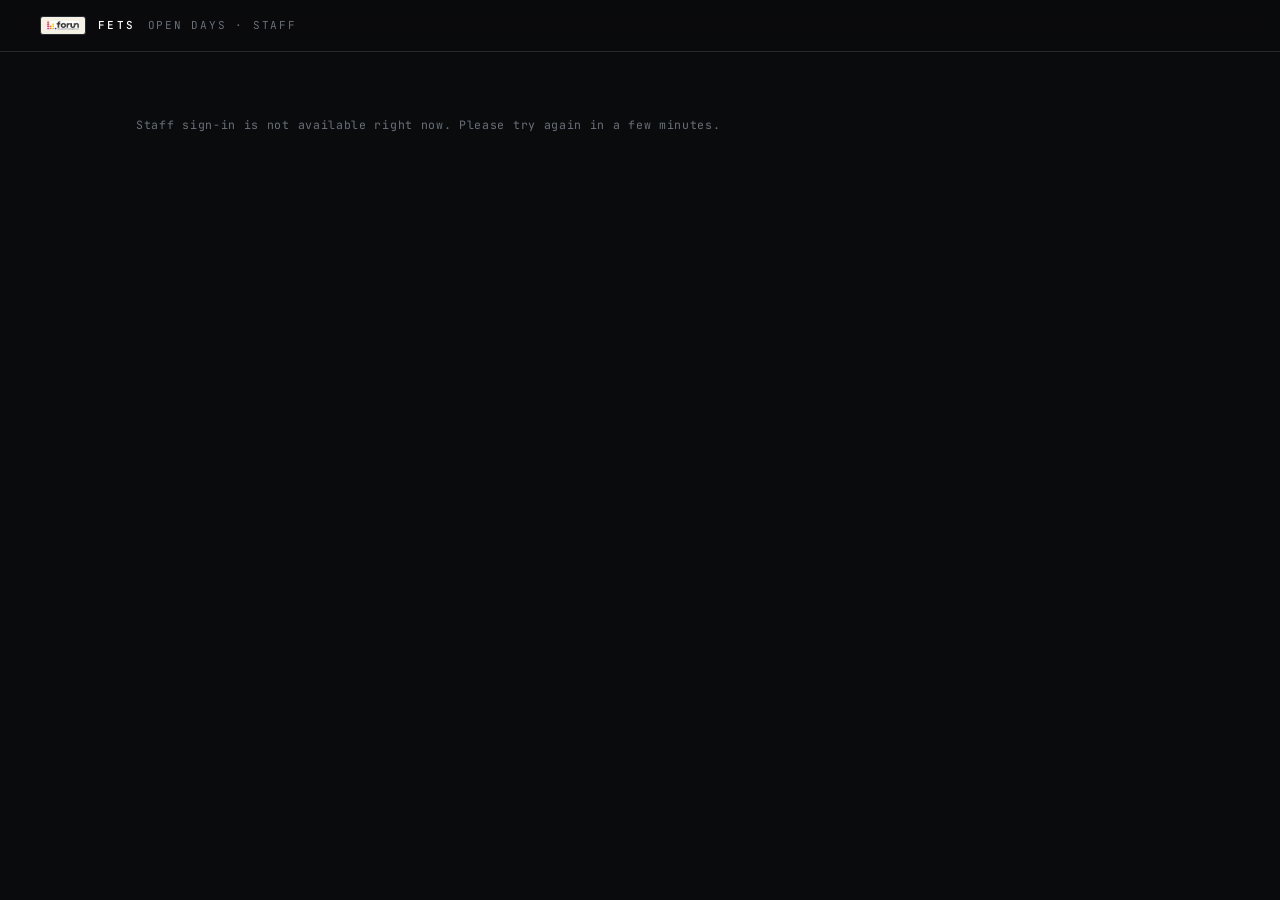
==== open-days/index.html @ bb6be72b "Open days: staff screen and candidate display Candidates asking which days they can book should be s" ====
<!doctype html>
<html lang="en">
  <head>
    <meta charset="UTF-8" />
    <meta name="viewport" content="width=device-width, initial-scale=1.0" />
    <meta name="robots" content="noindex, nofollow" />
    <meta name="theme-color" content="#0a0b0d" />
    <link rel="icon" type="image/svg+xml" href="/favicon.svg" />
    <title>Open days — FETS staff</title>
    <link rel="preconnect" href="https://fonts.googleapis.com" />
    <link rel="preconnect" href="https://fonts.gstatic.com" crossorigin />
    <link href="https://fonts.googleapis.com/css2?family=Space+Grotesk:wght@400;500;600;700&family=JetBrains+Mono:wght@400;500&display=swap" rel="stylesheet" />
    <link rel="stylesheet" href="/open-days/staff.css" />
  </head>
  <body>
    <!-- Staff screen: record which days are OPEN for booking, per centre and exam.
         Signs in with the fets.live staff login; fets.in shows the saved days to candidates. -->
    <header class="od-bar">
      <a class="od-brand" href="/">
        <span class="od-logo"><img src="/images/brand/forun.png" alt="Forun" /></span>
        <span class="od-brand-t">FETS<i>Open days · staff</i></span>
      </a>
      <div class="od-user" id="od-user" hidden>
        <span id="od-email"></span>
        <button type="button" class="od-btn od-btn-quiet" id="od-signout">Sign out</button>
      </div>
    </header>

    <main class="od-main">
      <!-- sign in -->
      <section class="od-card od-login" id="od-login" hidden>
        <p class="od-micro od-sig">Staff sign-in</p>
        <h1>Open days</h1>
        <p class="od-lead">Sign in with your fets.live login to record which days are open for booking.</p>
        <form id="od-login-form" autocomplete="on">
          <label for="od-in-email">Email</label>
          <input id="od-in-email" type="email" autocomplete="username" required />
          <label for="od-in-pass">Password</label>
          <input id="od-in-pass" type="password" autocomplete="current-password" required />
          <button type="submit" class="od-btn od-btn-go" id="od-in-go">Sign in</button>
        </form>
        <p class="od-msg" id="od-login-msg" role="alert"></p>
      </section>

      <!-- editor -->
      <section id="od-editor" hidden>
        <p class="od-micro od-sig">Open days — shown to candidates on fets.in</p>
        <h1>Which days are open for booking?</h1>
        <p class="od-lead">Tick every day the provider's portal shows as open at this centre. Untick a day when it fills. Nothing reaches fets.in until you save.</p>

        <div class="od-pick">
          <div>
            <p class="od-micro">Centre</p>
            <div class="od-seg" id="od-centres" role="group" aria-label="Centre">
              <button type="button" data-centre="calicut">Calicut</button>
              <button type="button" data-centre="cochin">Kochi</button>
            </div>
          </div>
          <div>
            <p class="od-micro">Exam</p>
            <div class="od-seg od-seg-wrap" id="od-exams" role="group" aria-label="Exam"></div>
          </div>
        </div>

        <p class="od-status" id="od-status" aria-live="polite"></p>

        <div class="od-months" id="od-months"></div>

        <div class="od-save">
          <p id="od-count" aria-live="polite"></p>
          <button type="button" class="od-btn od-btn-go" id="od-save-btn">Save and publish</button>
        </div>
        <p class="od-msg" id="od-msg" role="alert"></p>
      </section>

      <p class="od-msg" id="od-boot" role="status">Loading…</p>
    </main>

    <script src="/open-days/staff.js" defer></script>
  </body>
</html>
---- open-days/staff.css ----
/* FETS staff — open days. Same tokens and typefaces as fets.in. */
:root {
  --bg: #0a0b0d; --panel: #121316; --panel-2: #17181c; --line: #262a31; --line-soft: #1b1e24;
  --signal: #ff9e40; --signal-dim: rgba(255, 158, 64, 0.14); --pass: #5fa8c7;
  --ink: #fbfbfb; --mute: #b8bcc4; --faint: #69707a;
  --mono: "JetBrains Mono", ui-monospace, monospace;
  color-scheme: dark;
}
*, *::before, *::after { box-sizing: border-box; }
[hidden] { display: none !important; }
html { -webkit-text-size-adjust: 100%; }
body { margin: 0; background: var(--bg); color: var(--ink); font-family: "Space Grotesk", system-ui, sans-serif; font-size: 16px; line-height: 1.5; -webkit-font-smoothing: antialiased; }
button, input { font: inherit; color: inherit; }
::selection { background: var(--signal); color: #0a0b0d; }

.od-micro { margin: 0 0 0.5rem; font-family: var(--mono); font-size: 0.6875rem; letter-spacing: 0.18em; text-transform: uppercase; color: var(--faint); }
.od-sig { color: var(--signal); }

.od-bar { position: sticky; top: 0; z-index: 10; height: 52px; display: flex; align-items: center; justify-content: space-between; gap: 1rem; padding: 0 1.25rem; background: rgba(10, 11, 13, 0.9); -webkit-backdrop-filter: blur(10px); backdrop-filter: blur(10px); border-bottom: 1px solid var(--line); }
.od-brand { display: flex; align-items: center; gap: 0.75rem; text-decoration: none; color: var(--ink); min-width: 0; }
.od-logo { display: flex; width: 46px; padding: 4px 6px; border-radius: 3px; background: #f5f1e4; border: 1px solid var(--line); flex: none; }
.od-logo img { width: 100%; height: auto; display: block; }
.od-brand-t { font-family: var(--mono); font-size: 0.6875rem; font-weight: 500; letter-spacing: 0.22em; text-transform: uppercase; white-space: nowrap; }
.od-brand-t i { font-style: normal; font-weight: 400; color: var(--faint); margin-left: 0.75rem; letter-spacing: 0.16em; }
.od-user { display: flex; align-items: center; gap: 0.75rem; font-family: var(--mono); font-size: 0.65rem; letter-spacing: 0.08em; color: var(--mute); min-width: 0; }
.od-user span { overflow: hidden; text-overflow: ellipsis; white-space: nowrap; max-width: 34vw; }

.od-main { max-width: 68rem; margin: 0 auto; padding: 2rem 1.25rem 7rem; }
h1 { margin: 0; font-size: clamp(1.9rem, 5.5vw, 3rem); font-weight: 700; letter-spacing: -0.035em; line-height: 1; }
.od-lead { margin: 0.9rem 0 0; max-width: 40rem; color: var(--mute); }

.od-btn { min-height: 44px; padding: 0 1.2rem; cursor: pointer; border: 1px solid var(--line); background: transparent; font-family: var(--mono); font-size: 0.65rem; font-weight: 500; letter-spacing: 0.2em; text-transform: uppercase; transition: background 0.25s, color 0.25s, border-color 0.25s, opacity 0.25s; }
.od-btn-go { border-color: var(--signal); background: var(--signal); color: #0a0b0d; }
.od-btn-go:disabled { opacity: 0.35; cursor: not-allowed; }
.od-btn-quiet { min-height: 32px; padding: 0 0.8rem; color: var(--mute); }
.od-btn-quiet:hover { color: var(--signal); border-color: var(--signal); }

.od-msg { margin: 1rem 0 0; min-height: 1.4em; font-family: var(--mono); font-size: 0.72rem; letter-spacing: 0.06em; color: #e9a08f; }
.od-msg.is-ok { color: var(--pass); }
#od-boot { color: var(--faint); }

/* sign in */
.od-card { max-width: 26rem; margin: 6vh auto 0; padding: 1.75rem; background: var(--panel); border: 1px solid var(--line); }
.od-login form { display: grid; gap: 0.45rem; margin-top: 1.5rem; }
.od-login label { margin-top: 0.6rem; font-family: var(--mono); font-size: 0.625rem; letter-spacing: 0.18em; text-transform: uppercase; color: var(--faint); }
.od-login input { min-height: 46px; padding: 0 0.85rem; background: var(--bg); border: 1px solid var(--line); outline: 0; font-size: 1rem; }
.od-login input:focus { border-color: var(--signal); }
.od-login .od-btn-go { margin-top: 1.2rem; }

/* pickers */
.od-pick { display: grid; gap: 1.5rem; margin-top: 2rem; }
.od-seg { display: inline-flex; flex-wrap: nowrap; gap: 1px; background: var(--line); border: 1px solid var(--line); }
.od-seg-wrap { display: flex; flex-wrap: wrap; }
.od-seg button { min-height: 44px; padding: 0 1.1rem; cursor: pointer; border: 0; background: var(--bg); color: var(--mute); font-size: 0.95rem; font-weight: 500; flex: 1 1 auto; transition: background 0.25s, color 0.25s; }
.od-seg button:hover { background: var(--panel); color: var(--ink); }
.od-seg button[aria-pressed="true"] { background: var(--signal); color: #0a0b0d; }

.od-status { margin: 1.75rem 0 0; padding: 0.8rem 1rem; border: 1px solid var(--line); border-left: 2px solid var(--pass); background: var(--panel); font-family: var(--mono); font-size: 0.72rem; letter-spacing: 0.04em; line-height: 1.7; color: var(--mute); }
.od-status.is-warn { border-left-color: var(--signal); }
.od-status strong { color: var(--ink); font-weight: 500; }

/* months */
.od-months { display: grid; gap: 1.25rem; margin-top: 1.5rem; }
.od-month { padding: 1rem; background: var(--panel); border: 1px solid var(--line); }
.od-month-h { display: flex; align-items: center; justify-content: space-between; gap: 0.75rem; flex-wrap: wrap; margin-bottom: 0.8rem; }
.od-month-h h2 { margin: 0; font-size: 1.15rem; font-weight: 600; letter-spacing: -0.02em; }
.od-month-h div { display: flex; gap: 0.35rem; }
.od-month-h button { min-height: 32px; padding: 0 0.65rem; cursor: pointer; border: 1px solid var(--line); background: transparent; color: var(--mute); font-family: var(--mono); font-size: 0.6rem; letter-spacing: 0.14em; text-transform: uppercase; }
.od-month-h button:hover { border-color: var(--signal); color: var(--signal); }
.od-grid { display: grid; grid-template-columns: repeat(7, minmax(0, 1fr)); gap: 4px; }
.od-dow { padding: 0.2rem 0; text-align: center; font-family: var(--mono); font-size: 0.6rem; letter-spacing: 0.12em; color: var(--faint); }
.od-day { aspect-ratio: 1 / 1; min-height: 40px; display: grid; place-items: center; cursor: pointer; border: 1px solid var(--line); background: var(--bg); color: var(--mute); font-family: var(--mono); font-size: 0.85rem; font-variant-numeric: tabular-nums; transition: background 0.15s, color 0.15s, border-color 0.15s; }
.od-day:hover { border-color: var(--signal); color: var(--ink); }
.od-day[aria-pressed="true"] { background: var(--signal); border-color: var(--signal); color: #0a0b0d; font-weight: 500; }
.od-day:disabled { cursor: default; border-color: var(--line-soft); color: #3a3f47; background: transparent; }
.od-day.is-today { box-shadow: inset 0 0 0 1px var(--pass); }

/* save bar */
.od-save { position: fixed; left: 0; right: 0; bottom: 0; z-index: 10; display: flex; align-items: center; justify-content: space-between; gap: 1rem; padding: 0.75rem 1.25rem calc(0.75rem + env(safe-area-inset-bottom, 0px)); background: rgba(10, 11, 13, 0.94); -webkit-backdrop-filter: blur(10px); backdrop-filter: blur(10px); border-top: 1px solid var(--line); }
.od-save p { margin: 0; font-family: var(--mono); font-size: 0.7rem; letter-spacing: 0.06em; color: var(--mute); }
.od-save p b { color: var(--signal); font-weight: 500; }

a:focus-visible, button:focus-visible, input:focus-visible { outline: 2px solid var(--signal); outline-offset: 2px; }

@media (min-width: 720px) {
  .od-main { padding: 3rem 2.5rem 7rem; }
  .od-bar, .od-save { padding-left: 2.5rem; padding-right: 2.5rem; }
  .od-pick { grid-template-columns: auto 1fr; gap: 2.5rem; }
  .od-months { grid-template-columns: 1fr 1fr; }
}
@media (prefers-reduced-motion: reduce) { * { transition: none !important; } }
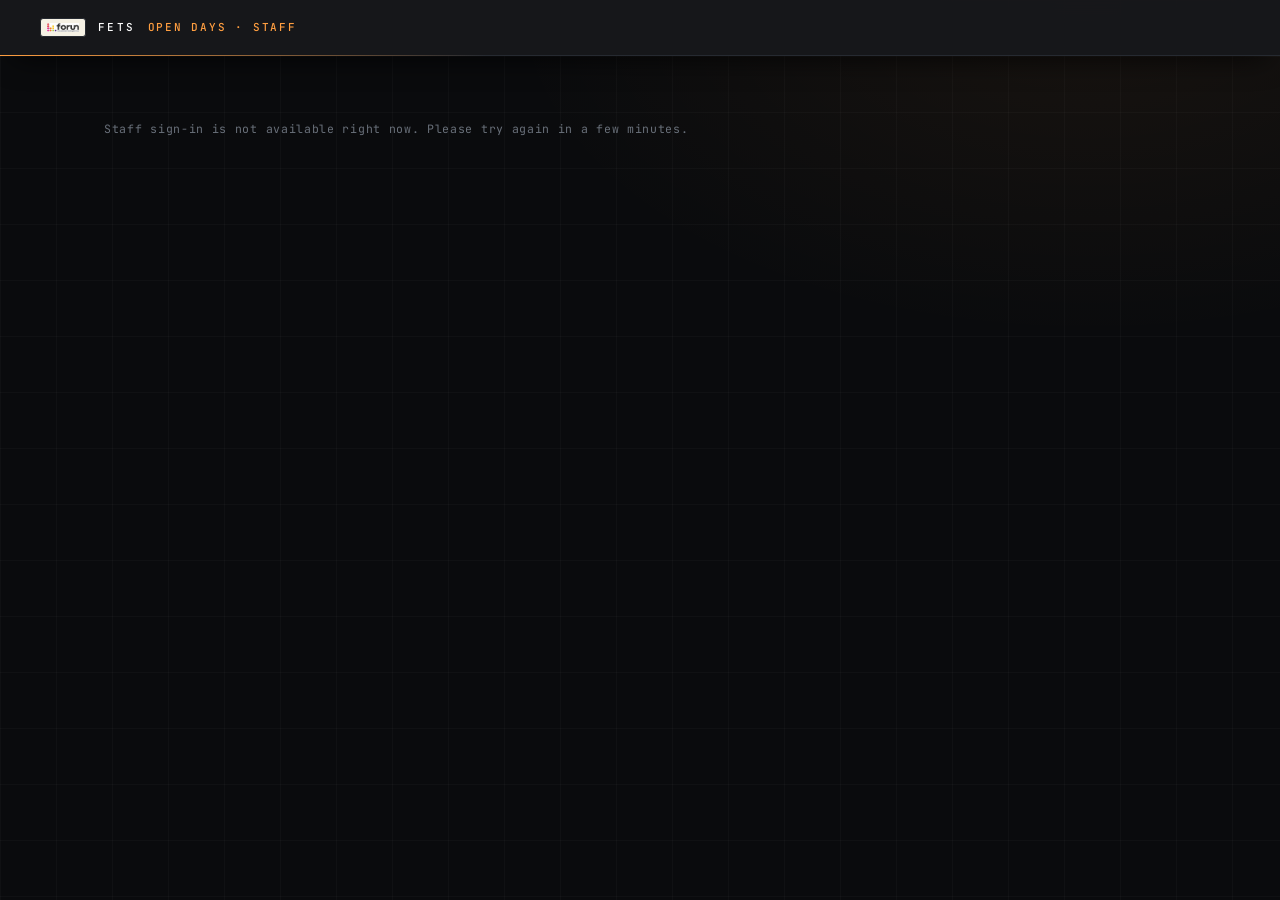
==== commit fc042ade: "Open days staff screen: same visual rules as the support desk Raised menu bar, numbered steps (centr" ====
--- a/open-days/index.html
+++ b/open-days/index.html
@@ -29,48 +29,64 @@
     <main class="od-main">
       <!-- sign in -->
       <section class="od-card od-login" id="od-login" hidden>
-        <p class="od-micro od-sig">Staff sign-in</p>
-        <h1>Open days</h1>
-        <p class="od-lead">Sign in with your fets.live login to record which days are open for booking.</p>
-        <form id="od-login-form" autocomplete="on">
-          <label for="od-in-email">Email</label>
-          <input id="od-in-email" type="email" autocomplete="username" required />
-          <label for="od-in-pass">Password</label>
-          <input id="od-in-pass" type="password" autocomplete="current-password" required />
-          <button type="submit" class="od-btn od-btn-go" id="od-in-go">Sign in</button>
-        </form>
-        <p class="od-msg" id="od-login-msg" role="alert"></p>
+        <p class="od-card-h"><span class="od-sig">Staff sign-in</span><span>fets.live login</span></p>
+        <div class="od-card-b">
+          <h1>Open days</h1>
+          <p class="od-lead">Sign in with your fets.live login to record which days are open for booking.</p>
+          <form id="od-login-form" autocomplete="on">
+            <label for="od-in-email">Email</label>
+            <input id="od-in-email" type="email" autocomplete="username" required />
+            <label for="od-in-pass">Password</label>
+            <input id="od-in-pass" type="password" autocomplete="current-password" required />
+            <button type="submit" class="od-btn od-btn-go" id="od-in-go">Sign in</button>
+          </form>
+          <p class="od-msg" id="od-login-msg" role="alert"></p>
+        </div>
       </section>
 
       <!-- editor -->
       <section id="od-editor" hidden>
-        <p class="od-micro od-sig">Open days — shown to candidates on fets.in</p>
+        <p class="od-micro od-sig od-rule">Open days — shown to candidates on fets.in</p>
         <h1>Which days are open for booking?</h1>
         <p class="od-lead">Tick every day the provider's portal shows as open at this centre. Untick a day when it fills. Nothing reaches fets.in until you save.</p>
 
-        <div class="od-pick">
-          <div>
-            <p class="od-micro">Centre</p>
+        <div class="od-console">
+          <div class="od-console-h">
+            <span class="od-sig">Staff desk — Open days</span>
+            <span class="od-console-r"><span class="od-dot"></span>Publishes to fets.in on save</span>
+          </div>
+
+          <div class="od-step od-step-centre">
+            <p class="od-zone"><b>01</b>Centre</p>
             <div class="od-seg" id="od-centres" role="group" aria-label="Centre">
               <button type="button" data-centre="calicut">Calicut</button>
               <button type="button" data-centre="cochin">Kochi</button>
             </div>
           </div>
-          <div>
-            <p class="od-micro">Exam</p>
-            <div class="od-seg od-seg-wrap" id="od-exams" role="group" aria-label="Exam"></div>
+
+          <div class="od-step od-step-exam">
+            <p class="od-zone"><b>02</b>Exam</p>
+            <div class="od-tabs" id="od-exams" role="group" aria-label="Exam"></div>
+          </div>
+
+          <p class="od-status" id="od-status" aria-live="polite"></p>
+
+          <div class="od-step od-step-days">
+            <p class="od-zone">
+              <span><b>03</b>Tick the open days</span>
+              <span class="od-legend" aria-hidden="true"><i class="is-open"></i>Open<i></i>Closed<i class="is-past"></i>Past<i class="is-today"></i>Today</span>
+            </p>
+            <div class="od-months" id="od-months"></div>
           </div>
         </div>
 
-        <p class="od-status" id="od-status" aria-live="polite"></p>
-
-        <div class="od-months" id="od-months"></div>
-
-        <div class="od-save">
-          <p id="od-count" aria-live="polite"></p>
+        <div class="od-save" id="od-save">
+          <div class="od-save-t">
+            <p id="od-count" aria-live="polite"></p>
+            <p class="od-msg" id="od-msg" role="alert"></p>
+          </div>
           <button type="button" class="od-btn od-btn-go" id="od-save-btn">Save and publish</button>
         </div>
-        <p class="od-msg" id="od-msg" role="alert"></p>
       </section>
 
       <p class="od-msg" id="od-boot" role="status">Loading…</p>
--- a/open-days/staff.css
+++ b/open-days/staff.css
@@ -1,91 +1,206 @@
-/* FETS staff — open days. Same tokens and typefaces as fets.in. */
+/* FETS staff — open days. Same tokens, typefaces and visual rules as fets.in:
+     menu bar        raised grey bar with an orange hairline
+     centre          two-way switch; the chosen centre is solid blue
+     exam            tab strip; the chosen exam is solid orange
+     status          blue-edged note (orange when it needs attention)
+     calendar        darkest surface; an open day is solid orange
+     save bar        raised band; orange edge while there are unsaved changes */
 :root {
   --bg: #0a0b0d; --panel: #121316; --panel-2: #17181c; --line: #262a31; --line-soft: #1b1e24;
   --signal: #ff9e40; --signal-dim: rgba(255, 158, 64, 0.14); --pass: #5fa8c7;
   --ink: #fbfbfb; --mute: #b8bcc4; --faint: #69707a;
   --mono: "JetBrains Mono", ui-monospace, monospace;
+  --tab: #23262d; --tab-hi: #2c2f37; --tab-edge: #343842;
+  --ask: rgba(95, 168, 199, 0.08);
+  --bar-h: 56px; --gut: 0.9rem;
+  --ease: cubic-bezier(0.16, 1, 0.3, 1);
   color-scheme: dark;
 }
 *, *::before, *::after { box-sizing: border-box; }
 [hidden] { display: none !important; }
 html { -webkit-text-size-adjust: 100%; }
-body { margin: 0; background: var(--bg); color: var(--ink); font-family: "Space Grotesk", system-ui, sans-serif; font-size: 16px; line-height: 1.5; -webkit-font-smoothing: antialiased; }
+body {
+  margin: 0; color: var(--ink); font-family: "Space Grotesk", system-ui, sans-serif; font-size: 16px; line-height: 1.5; -webkit-font-smoothing: antialiased;
+  background:
+    radial-gradient(900px 520px at 85% 0%, rgba(255, 158, 64, 0.06), transparent 65%),
+    linear-gradient(rgba(255, 255, 255, 0.022) 1px, transparent 1px) 0 0 / 56px 56px,
+    linear-gradient(90deg, rgba(255, 255, 255, 0.022) 1px, transparent 1px) 0 0 / 56px 56px,
+    var(--bg);
+  background-attachment: fixed;
+}
 button, input { font: inherit; color: inherit; }
 ::selection { background: var(--signal); color: #0a0b0d; }
 
-.od-micro { margin: 0 0 0.5rem; font-family: var(--mono); font-size: 0.6875rem; letter-spacing: 0.18em; text-transform: uppercase; color: var(--faint); }
+.od-micro { margin: 0 0 0.6rem; font-family: var(--mono); font-size: 0.6875rem; letter-spacing: 0.18em; text-transform: uppercase; color: var(--faint); }
 .od-sig { color: var(--signal); }
-
-.od-bar { position: sticky; top: 0; z-index: 10; height: 52px; display: flex; align-items: center; justify-content: space-between; gap: 1rem; padding: 0 1.25rem; background: rgba(10, 11, 13, 0.9); -webkit-backdrop-filter: blur(10px); backdrop-filter: blur(10px); border-bottom: 1px solid var(--line); }
+.od-rule { display: flex; align-items: center; gap: 0.75rem; }
+.od-rule::before { content: ""; width: 2rem; height: 1px; background: var(--signal); flex: none; }
+.od-dot { display: inline-block; width: 6px; height: 6px; border-radius: 50%; background: var(--signal); flex: none; }
+
+/* ---------- menu bar ---------- */
+.od-bar {
+  position: sticky; top: 0; z-index: 20; height: var(--bar-h);
+  display: flex; align-items: center; justify-content: space-between; gap: 1rem; padding: 0 1.25rem;
+  background: rgba(23, 24, 28, 0.96); -webkit-backdrop-filter: blur(12px); backdrop-filter: blur(12px);
+  border-bottom: 1px solid var(--line); box-shadow: 0 14px 30px -14px rgba(0, 0, 0, 0.85);
+}
+.od-bar::after { content: ""; position: absolute; left: 0; right: 0; bottom: -1px; height: 1px; pointer-events: none; background: linear-gradient(90deg, var(--signal), rgba(255, 158, 64, 0) 38%); }
 .od-brand { display: flex; align-items: center; gap: 0.75rem; text-decoration: none; color: var(--ink); min-width: 0; }
 .od-logo { display: flex; width: 46px; padding: 4px 6px; border-radius: 3px; background: #f5f1e4; border: 1px solid var(--line); flex: none; }
 .od-logo img { width: 100%; height: auto; display: block; }
 .od-brand-t { font-family: var(--mono); font-size: 0.6875rem; font-weight: 500; letter-spacing: 0.22em; text-transform: uppercase; white-space: nowrap; }
-.od-brand-t i { font-style: normal; font-weight: 400; color: var(--faint); margin-left: 0.75rem; letter-spacing: 0.16em; }
+.od-brand-t i { font-style: normal; font-weight: 500; color: var(--signal); margin-left: 0.75rem; letter-spacing: 0.16em; }
 .od-user { display: flex; align-items: center; gap: 0.75rem; font-family: var(--mono); font-size: 0.65rem; letter-spacing: 0.08em; color: var(--mute); min-width: 0; }
-.od-user span { overflow: hidden; text-overflow: ellipsis; white-space: nowrap; max-width: 34vw; }
-
-.od-main { max-width: 68rem; margin: 0 auto; padding: 2rem 1.25rem 7rem; }
+.od-user > span { overflow: hidden; text-overflow: ellipsis; white-space: nowrap; max-width: 34vw; }
+
+.od-main { max-width: 72rem; margin: 0 auto; padding: 2rem 0.75rem 8rem; }
 h1 { margin: 0; font-size: clamp(1.9rem, 5.5vw, 3rem); font-weight: 700; letter-spacing: -0.035em; line-height: 1; }
 .od-lead { margin: 0.9rem 0 0; max-width: 40rem; color: var(--mute); }
+#od-editor > .od-micro, #od-editor > h1, #od-editor > .od-lead { margin-left: 0.5rem; margin-right: 0.5rem; }
 
 .od-btn { min-height: 44px; padding: 0 1.2rem; cursor: pointer; border: 1px solid var(--line); background: transparent; font-family: var(--mono); font-size: 0.65rem; font-weight: 500; letter-spacing: 0.2em; text-transform: uppercase; transition: background 0.25s, color 0.25s, border-color 0.25s, opacity 0.25s; }
 .od-btn-go { border-color: var(--signal); background: var(--signal); color: #0a0b0d; }
+.od-btn-go:hover { opacity: 0.88; }
 .od-btn-go:disabled { opacity: 0.35; cursor: not-allowed; }
-.od-btn-quiet { min-height: 32px; padding: 0 0.8rem; color: var(--mute); }
+.od-btn-quiet { min-height: 34px; padding: 0 0.85rem; color: var(--ink); background: var(--bg); border-color: var(--faint); }
 .od-btn-quiet:hover { color: var(--signal); border-color: var(--signal); }
 
 .od-msg { margin: 1rem 0 0; min-height: 1.4em; font-family: var(--mono); font-size: 0.72rem; letter-spacing: 0.06em; color: #e9a08f; }
 .od-msg.is-ok { color: var(--pass); }
-#od-boot { color: var(--faint); }
-
-/* sign in */
-.od-card { max-width: 26rem; margin: 6vh auto 0; padding: 1.75rem; background: var(--panel); border: 1px solid var(--line); }
+#od-boot { color: var(--faint); margin-left: 0.5rem; }
+
+/* ---------- sign in ---------- */
+.od-card { max-width: 27rem; margin: 6vh auto 0; background: var(--panel); border: 1px solid var(--line); box-shadow: 0 40px 80px -50px rgba(0, 0, 0, 0.95); }
+.od-card-h, .od-console-h {
+  margin: 0; display: flex; align-items: center; justify-content: space-between; gap: 1rem;
+  padding: 0.6rem 1.25rem; border-bottom: 1px solid var(--line);
+  background: linear-gradient(90deg, var(--signal-dim), rgba(255, 158, 64, 0) 60%), var(--panel-2);
+  font-family: var(--mono); font-size: 0.625rem; letter-spacing: 0.18em; text-transform: uppercase; color: var(--faint);
+}
+.od-card-b { padding: 1.5rem 1.25rem 1.6rem; }
 .od-login form { display: grid; gap: 0.45rem; margin-top: 1.5rem; }
-.od-login label { margin-top: 0.6rem; font-family: var(--mono); font-size: 0.625rem; letter-spacing: 0.18em; text-transform: uppercase; color: var(--faint); }
-.od-login input { min-height: 46px; padding: 0 0.85rem; background: var(--bg); border: 1px solid var(--line); outline: 0; font-size: 1rem; }
-.od-login input:focus { border-color: var(--signal); }
+.od-login label { margin-top: 0.6rem; font-family: var(--mono); font-size: 0.625rem; letter-spacing: 0.18em; text-transform: uppercase; color: var(--pass); }
+.od-login input { min-height: 46px; padding: 0 0.85rem; background: var(--bg); border: 1px solid var(--faint); outline: 0; font-size: 1rem; transition: border-color 0.25s, box-shadow 0.25s; }
+.od-login input:focus { border-color: var(--signal); box-shadow: inset 2px 0 0 var(--signal); }
 .od-login .od-btn-go { margin-top: 1.2rem; }
 
-/* pickers */
-.od-pick { display: grid; gap: 1.5rem; margin-top: 2rem; }
-.od-seg { display: inline-flex; flex-wrap: nowrap; gap: 1px; background: var(--line); border: 1px solid var(--line); }
-.od-seg-wrap { display: flex; flex-wrap: wrap; }
-.od-seg button { min-height: 44px; padding: 0 1.1rem; cursor: pointer; border: 0; background: var(--bg); color: var(--mute); font-size: 0.95rem; font-weight: 500; flex: 1 1 auto; transition: background 0.25s, color 0.25s; }
-.od-seg button:hover { background: var(--panel); color: var(--ink); }
-.od-seg button[aria-pressed="true"] { background: var(--signal); color: #0a0b0d; }
-
-.od-status { margin: 1.75rem 0 0; padding: 0.8rem 1rem; border: 1px solid var(--line); border-left: 2px solid var(--pass); background: var(--panel); font-family: var(--mono); font-size: 0.72rem; letter-spacing: 0.04em; line-height: 1.7; color: var(--mute); }
-.od-status.is-warn { border-left-color: var(--signal); }
+/* ---------- console ---------- */
+.od-console { margin-top: 1.75rem; background: var(--panel); border: 1px solid var(--line); box-shadow: 0 40px 80px -50px rgba(0, 0, 0, 0.95); }
+.od-console-h { padding: 0.6rem var(--gut); }
+.od-console-r { display: flex; align-items: center; gap: 0.5rem; }
+
+.od-zone { margin: 0; font-family: var(--mono); font-size: 0.6rem; letter-spacing: 0.18em; text-transform: uppercase; color: var(--mute); white-space: nowrap; }
+.od-zone b { margin-right: 0.6rem; font-weight: 500; color: var(--signal); }
+.od-step { background: var(--panel-2); }
+.od-step-centre, .od-step-exam { padding: 0.75rem var(--gut) 0; }
+.od-step-centre .od-zone, .od-step-exam .od-zone { margin-bottom: 0.5rem; }
+
+/* 01 centre — a two-way switch, blue when chosen */
+.od-step-centre { padding-bottom: 0.85rem; border-bottom: 1px solid var(--line); }
+.od-seg { display: inline-flex; gap: 1px; padding: 1px; background: var(--tab-edge); }
+.od-seg button {
+  min-height: 42px; min-width: 7.5rem; padding: 0 1.2rem; cursor: pointer; border: 0;
+  background: var(--tab); color: var(--ink); font-size: 0.95rem; font-weight: 600; letter-spacing: -0.01em;
+  transition: background 0.25s, color 0.25s;
+}
+@media (hover: hover) { .od-seg button:hover { background: var(--tab-hi); } }
+.od-seg button[aria-pressed="true"] { background: var(--pass); color: #0a0b0d; }
+
+/* 02 exam — tabs, orange when chosen, sitting on an orange line */
+.od-step-exam { padding-right: 0; padding-left: 0; }
+.od-step-exam .od-zone { padding: 0 var(--gut); }
+.od-tabs {
+  display: grid; grid-template-columns: repeat(2, minmax(0, 1fr)); gap: 1px; counter-reset: ex;
+  padding: 0 var(--gut); border-bottom: 2px solid var(--signal);
+}
+.od-tabs button {
+  counter-increment: ex; display: flex; align-items: baseline; gap: 0.5rem;
+  min-height: 46px; padding: 0.55rem 0.9rem; cursor: pointer; text-align: left;
+  border: 0; border-top: 2px solid var(--tab-edge); background: var(--tab); color: var(--ink);
+  font-size: 0.95rem; font-weight: 600; letter-spacing: -0.01em;
+  transition: background 0.25s, color 0.25s, border-color 0.25s;
+}
+.od-tabs button::before { content: counter(ex, decimal-leading-zero); font-family: var(--mono); font-size: 0.6rem; font-weight: 400; color: var(--faint); font-variant-numeric: tabular-nums; transition: color 0.25s; }
+@media (hover: hover) { .od-tabs button:hover { background: var(--tab-hi); border-top-color: var(--signal); } }
+.od-tabs button[aria-pressed="true"] { background: var(--signal); border-top-color: var(--signal); color: #0a0b0d; }
+.od-tabs button[aria-pressed="true"]::before { color: rgba(10, 11, 13, 0.72); }
+
+/* what fets.in is showing for this centre and exam */
+.od-status {
+  margin: 0; padding: 0.8rem var(--gut); border-bottom: 1px solid var(--line); border-left: 2px solid var(--pass); background: var(--ask);
+  font-family: var(--mono); font-size: 0.72rem; letter-spacing: 0.04em; line-height: 1.7; color: var(--mute);
+}
+.od-status:empty { display: none; }
+.od-status.is-warn { border-left-color: var(--signal); background: var(--signal-dim); }
 .od-status strong { color: var(--ink); font-weight: 500; }
 
-/* months */
-.od-months { display: grid; gap: 1.25rem; margin-top: 1.5rem; }
-.od-month { padding: 1rem; background: var(--panel); border: 1px solid var(--line); }
-.od-month-h { display: flex; align-items: center; justify-content: space-between; gap: 0.75rem; flex-wrap: wrap; margin-bottom: 0.8rem; }
-.od-month-h h2 { margin: 0; font-size: 1.15rem; font-weight: 600; letter-spacing: -0.02em; }
-.od-month-h div { display: flex; gap: 0.35rem; }
-.od-month-h button { min-height: 32px; padding: 0 0.65rem; cursor: pointer; border: 1px solid var(--line); background: transparent; color: var(--mute); font-family: var(--mono); font-size: 0.6rem; letter-spacing: 0.14em; text-transform: uppercase; }
-.od-month-h button:hover { border-color: var(--signal); color: var(--signal); }
-.od-grid { display: grid; grid-template-columns: repeat(7, minmax(0, 1fr)); gap: 4px; }
-.od-dow { padding: 0.2rem 0; text-align: center; font-family: var(--mono); font-size: 0.6rem; letter-spacing: 0.12em; color: var(--faint); }
+/* 03 days — the darkest surface */
+.od-step-days { background: var(--bg); }
+.od-step-days .od-zone { display: flex; align-items: center; justify-content: space-between; flex-wrap: wrap; gap: 0.5rem 1.5rem; padding: 0.7rem var(--gut); background: var(--panel-2); border-bottom: 1px solid var(--line); }
+.od-legend { display: inline-flex; align-items: center; flex-wrap: wrap; gap: 0.4rem; color: var(--faint); letter-spacing: 0.14em; }
+.od-legend i { display: inline-block; width: 12px; height: 12px; margin-left: 0.7rem; border: 1px solid var(--line); background: var(--bg); }
+.od-legend i:first-child { margin-left: 0; }
+.od-legend i.is-open { background: var(--signal); border-color: var(--signal); }
+.od-legend i.is-past { border-color: var(--line-soft); background: transparent; }
+.od-legend i.is-today { box-shadow: inset 0 0 0 1px var(--pass); border-color: var(--pass); }
+
+.od-months { display: grid; gap: 0.75rem; padding: 0.75rem var(--gut) 1rem; }
+.od-months:empty { display: none; }
+.od-month { background: var(--panel); border: 1px solid var(--line); }
+.od-month-h { display: flex; align-items: center; justify-content: space-between; gap: 0.75rem; flex-wrap: wrap; padding: 0.6rem 0.8rem; background: var(--panel-2); border-bottom: 1px solid var(--line); }
+.od-month-h h2 { margin: 0; font-size: 1.1rem; font-weight: 600; letter-spacing: -0.02em; }
+.od-month-h div { display: flex; gap: 1px; background: var(--tab-edge); padding: 1px; }
+.od-month-h button { min-height: 30px; padding: 0 0.65rem; cursor: pointer; border: 0; background: var(--bg); color: var(--mute); font-family: var(--mono); font-size: 0.6rem; letter-spacing: 0.14em; text-transform: uppercase; transition: background 0.2s, color 0.2s; }
+.od-month-h button:hover { background: var(--signal-dim); color: var(--signal); }
+.od-grid { display: grid; grid-template-columns: repeat(7, minmax(0, 1fr)); gap: 4px; padding: 0.7rem 0.8rem 0.85rem; }
+.od-dow { padding: 0.1rem 0 0.25rem; text-align: center; font-family: var(--mono); font-size: 0.6rem; letter-spacing: 0.12em; color: var(--pass); }
 .od-day { aspect-ratio: 1 / 1; min-height: 40px; display: grid; place-items: center; cursor: pointer; border: 1px solid var(--line); background: var(--bg); color: var(--mute); font-family: var(--mono); font-size: 0.85rem; font-variant-numeric: tabular-nums; transition: background 0.15s, color 0.15s, border-color 0.15s; }
 .od-day:hover { border-color: var(--signal); color: var(--ink); }
-.od-day[aria-pressed="true"] { background: var(--signal); border-color: var(--signal); color: #0a0b0d; font-weight: 500; }
+.od-day[aria-pressed="true"] { background: var(--signal); border-color: var(--signal); color: #0a0b0d; font-weight: 700; }
 .od-day:disabled { cursor: default; border-color: var(--line-soft); color: #3a3f47; background: transparent; }
-.od-day.is-today { box-shadow: inset 0 0 0 1px var(--pass); }
-
-/* save bar */
-.od-save { position: fixed; left: 0; right: 0; bottom: 0; z-index: 10; display: flex; align-items: center; justify-content: space-between; gap: 1rem; padding: 0.75rem 1.25rem calc(0.75rem + env(safe-area-inset-bottom, 0px)); background: rgba(10, 11, 13, 0.94); -webkit-backdrop-filter: blur(10px); backdrop-filter: blur(10px); border-top: 1px solid var(--line); }
+.od-day.is-today { box-shadow: inset 0 0 0 1px var(--pass), 0 0 0 1px var(--pass); }
+
+/* ---------- save bar ---------- */
+.od-save {
+  position: fixed; left: 0; right: 0; bottom: 0; z-index: 20;
+  display: flex; align-items: center; justify-content: space-between; gap: 0.75rem 1.5rem; flex-wrap: wrap;
+  padding: 0.75rem 1.25rem calc(0.75rem + env(safe-area-inset-bottom, 0px));
+  background: rgba(23, 24, 28, 0.97); -webkit-backdrop-filter: blur(12px); backdrop-filter: blur(12px);
+  border-top: 2px solid var(--line); box-shadow: 0 -18px 30px -16px rgba(0, 0, 0, 0.9);
+  transition: border-color 0.3s;
+}
+.od-save.is-dirty { border-top-color: var(--signal); }
+.od-save-t { min-width: 0; flex: 1 1 14rem; }
 .od-save p { margin: 0; font-family: var(--mono); font-size: 0.7rem; letter-spacing: 0.06em; color: var(--mute); }
-.od-save p b { color: var(--signal); font-weight: 500; }
+.od-save p b { color: var(--signal); font-weight: 500; font-size: 0.95rem; }
+.od-save p em { font-style: normal; color: var(--signal); }
+.od-save .od-msg { min-height: 0; margin-top: 0.2rem; color: #e9a08f; }
+.od-save .od-msg:empty { display: none; }
+.od-save .od-msg.is-ok { color: var(--pass); }
+.od-save .od-btn-go { min-height: 46px; padding: 0 1.5rem; }
 
 a:focus-visible, button:focus-visible, input:focus-visible { outline: 2px solid var(--signal); outline-offset: 2px; }
 
+/* phones: keep the bar and the save bar uncluttered */
+@media (max-width: 719px) {
+  .od-user > span { display: none; }
+  .od-btn-quiet { white-space: nowrap; }
+  .od-console-r { display: none; }
+  .od-save .od-btn-go { flex: 1 1 100%; }
+}
+@media (min-width: 560px) {
+  .od-tabs { grid-template-columns: repeat(3, minmax(0, 1fr)); }
+}
 @media (min-width: 720px) {
-  .od-main { padding: 3rem 2.5rem 7rem; }
+  :root { --gut: 1.25rem; }
+  .od-main { padding: 3rem 2.5rem 8rem; }
   .od-bar, .od-save { padding-left: 2.5rem; padding-right: 2.5rem; }
-  .od-pick { grid-template-columns: auto 1fr; gap: 2.5rem; }
-  .od-months { grid-template-columns: 1fr 1fr; }
+  #od-editor > .od-micro, #od-editor > h1, #od-editor > .od-lead, #od-boot { margin-left: 0; margin-right: 0; }
+  .od-step-centre { display: flex; align-items: center; gap: 1.5rem; padding-top: 0.85rem; }
+  .od-step-centre .od-zone { margin: 0; min-width: 5.5rem; }
+  .od-months { grid-template-columns: 1fr 1fr; gap: 1rem; padding-top: 1rem; }
+}
+@media (min-width: 960px) {
+  .od-tabs { grid-template-columns: repeat(6, minmax(0, 1fr)); }
 }
 @media (prefers-reduced-motion: reduce) { * { transition: none !important; } }
